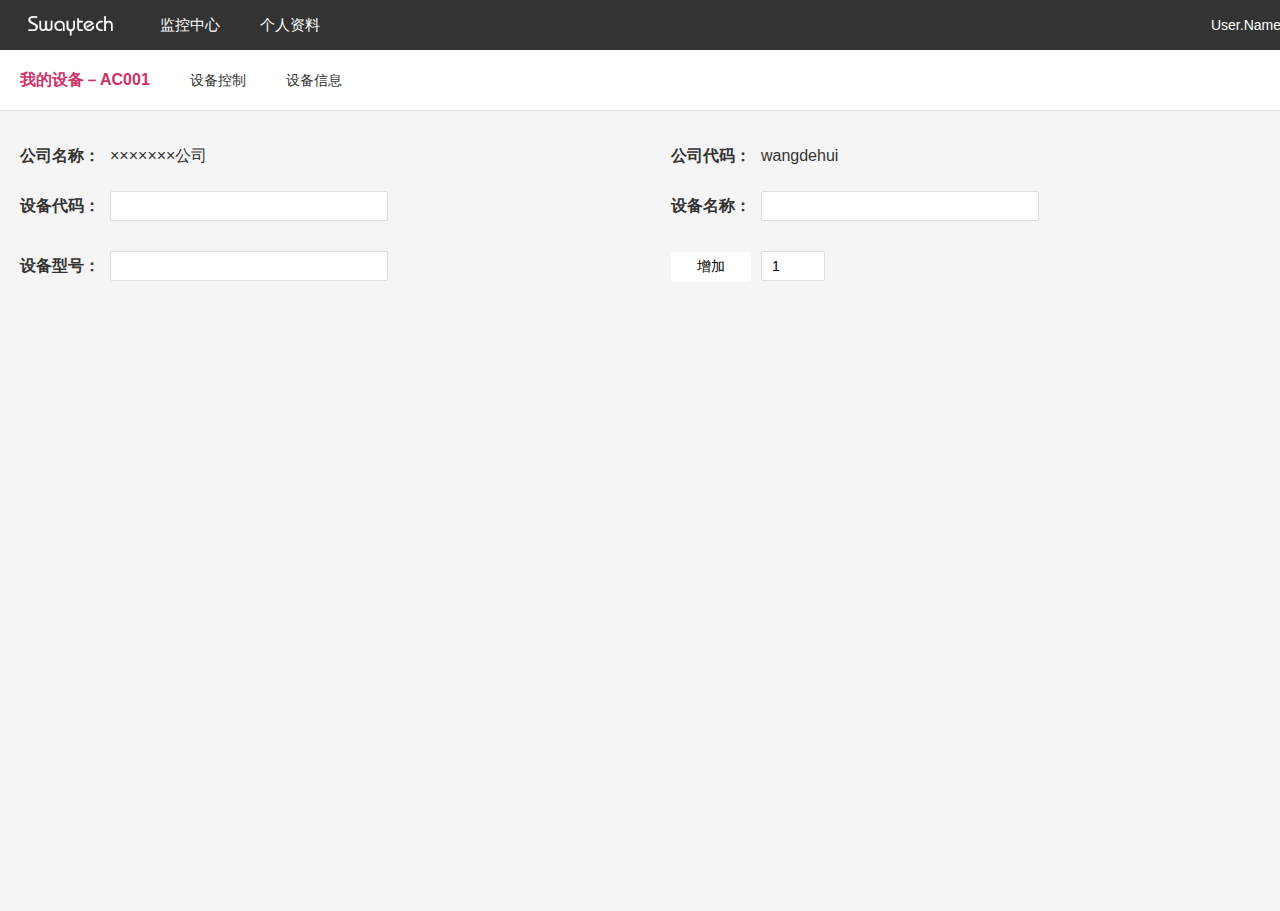
==== company_ui.html @ d2b9b959 "2015-05-13 add company-ui and functtion" ====
<html>

    <head>
		<meta charset="UTF-8" http-equiv="X-UA-Compatible" content="IE=edge">
		<title>实唯物联</title>
		
		<link rel="stylesheet" type="text/css" href="css/style.css">
		<!--<script src="http://code.jquery.com/jquery-2.1.0.min.js"></script>-->
		<script src="js-lib/jquery-2.1.1.min.js"></script>
		<script src="js-lib/jquery.flot.0.8.3.min.js"></script>
		<script src="js-lib/jquery.flot.0.8.3.time.min.js"></script>
		<script src="my-js/data_query/data_query.js"></script>
		
		<style type='text/css'>
			#tab_main{width:100%;height:780px;}
			#info_ul li{width:45%;line-height:30px;font-size:16px;padding:0 20px;margin:10px 0;display:inline-table;vertical-align:middle}
			li span{margin:0 10px;}
			li input{height:30px;margin:0 10px;}
			#dev_num{width:64px}
			.button_1{width:80px;height:30px;background:#fefefe;}
			.button_1:hover{background:#eee;}
			
			.tab_table{border-spacing:0 16px}
			.tab_table td.f{width:45%}
			.tab_table td.s{width:25%}
			.tab_table td.s input{width:40%}
			.tab_table td.t{width:30%}
			.tab_table td.f input{width:18%;height:100%;padding:3px 3px 3px 7px;margin:5px 7px}
			
			#plot_div{border-style:none;width:100%;height:300px;}
			#input_div{padding:12px 0;width:100%;height:32px;margin:10px 0 0 0;background:#e0e0e0}
			select, input{height:100%;margin:0 20px;padding:0 10px;}
			#dev_sel{width:320px}
			#did_sel{width:240px}
			#t1_input,#t2_input{width:160px}
			#box{height:13px;}

		</style>
		
		<script>
			$( function() {
				$('#com_name').html( '×××××××公司' );
				$('#com_code').html( 'wangdehui' );
/*			
				var user = '';
				
				$.post( "my-php/get_user.php", function( data ) {
					if( data=='' )
						return;
					user = data;
					$('#user_name').html( user );
				} );
				
				data_query_init();		
*/				
			} );
		</script>	
		
	</head>
	
	<body style="min-width:1349px;min-height:768px;overflow-x:hidden">
	
		<header class="header">
            <img class='logo' height=50 src='image/login/swaytech.png' />

            <ul class="nav">
                <li><a href="devs_view.html">监控中心</a></li>
                <li><a href="user.php">个人资料</a></li>
            </ul>

            <ul class="nav right">
                <li id='user_name'>User.Name</li>
                <li><a href="login.html" class="login-out">注销</a></li>
            </ul>
        </header>
		
		<div class='adminbar'>
			<p class='title'>
				<a class='title' href="javascript:void(0)" onClick=""><strong>我的设备－AC001</strong></a>
			</p>

			<ul class="nav admin">
				<li><a class="operation-control" href="javascript:void(0)" onClick="change_tab('control');">设备控制</a></li>
				<li><a class="operation-setting" href="javascript:void(0)" onClick="change_tab('set');">设备信息</a></li>
			</ul>

			<ul class="button">
				<li><button class="refresh" onclick="refresh()">刷新</button></li>
			</ul>
		</div>
		
		<div id='tab_main'>
			<ul id='info_ul'>
				<li><b>公司名称：</b><span id='com_name'></span></li>
				<li><b>公司代码：</b><span  id='com_code'></span></li>
				<li><b>设备代码：</b><input id='dev_code' type='text'/></li>
				<li><b>设备名称：</b><input id='dev_name' type='text'/></li>
				<li><b>设备型号：</b><input id='dev_model' type='text'/></li>
				<li><button class='button_1'>增加</button><input id='dev_num' type='text' value='1'/></li>
			</ul>		
		</div>

	</body>
	
</html>
---- css/style.css ----
@import url("font.css");

*{margin:0;padding:0;border:0}
html{-webkit-text-size-adjust:none}
body{margin:0 auto;color:#333;background:#f5f5f5;font-size:14px;font-family:"Microsoft Yahei","Helvetica Neue",Helvetica,Arial,sans-serif;line-height:24px;cursor:default}
article,aside,details,figcaption,figure,footer,header,hgroup,nav,section,main{display:block}
input,textarea,button{outline:0;border-radius:2px;font-size:14px;font-family:"Microsoft Yahei","Lucida Grande","Lucida Sans Unicode",Helvetica,Arial,Verdana,sans-serif;-webkit-appearance:none}
input[type="checkbox"]{-webkit-appearance:checkbox}
textarea{resize:none}
label,button{cursor:pointer}
h1,h2,h3,h4,h5,h6{font-size:16px;}
a:link,a:visited{color:#333;text-decoration:none;cursor:pointer;-webkit-transition:.3s ease-in-out;-moz-transition:.3s ease-in-out;-o-transition:.3s ease-in-out;transition:.3s ease-in-out}
a:hover{color:#009999;text-decoration:none}
a.color:link,a.color:visited{color:#009999}
a.color:hover{color:#333}
.clear{clear:both}
::selection{background:#009999;color:#fff}
::-moz-selection{background:#009999;color:#fff}
embed[type="application/thunder_download_plugin"]{display:none}

.green{color:green}
.red{color:red}
.blue{color:blue}

.header{background:#333;height:50px;color:#fff;line-height:50px}
.header .logo{font-size:18px;float:left;margin-right:20px;color:#009999;margin-left:20px}
		
.nav{z-index:10;float:left;display:block;margin:0 auto;list-style:none;font-size:15px}
.nav li{position:relative;float:left;list-style:none}
.nav li a{display:block;margin:0 20px;line-height:50px}
.nav li a:link,.nav li a:visited{color:#fff}
.nav li a:hover{color:#009999}
.nav.right{float:right;font-size:14px;font-weight:normal;margin-right:20px}
.nav.right li a{display:block;margin:0;}
.nav.right li a.login-out{margin-left:20px}
.nav.right li a:hover{color:#009999}
.nav.admin li a{line-height:60px;font-size:14px}
.nav.admin li a:link,.nav.admin li a:visited{color:#333}
.nav.admin li a:hover{color:#009999}
.nav:after{clear:both;display:table;content:"";line-height:0}

main{margin:0 auto;}
main:after{clear:both;display:table;content:"";line-height:0}

.title a{padding-left:20px;line-height:44px;color:#cc3366;font-size:15px}
.title a:hover{color:#3300ff}

.adminbar{height:60px;line-height:80px;background:#fff;padding:0 20px;margin-bottom:20px;border-bottom:1px solid #ddd}
.adminbar .title{float:left;margin-right:10px;padding:0;line-height:60px;}
.adminbar .title strong{font-size:16px}
.adminbar .title span{color:#666;margin-left:10px}
.adminbar .button{float:right;list-style:none;line-height:26px;margin:16px 0 0}
.adminbar .button li{float:left}
.adminbar .view{margin-right:20px;padding:0 10px;border:1px solid #ddd;border-radius:2px}
.adminbar .refresh{line-height:26px;float:right;font-size:13px;padding:0 10px;border:1px solid #ddd;border-radius:2px;background:#fff}
.adminbar .refresh:hover{color:#009999}

table.default{width:100%;border-collapse:collapse;font-size:13px;border:1px solid #ddd}
table.default th{padding:0 20px;background:#fff;font-size:14px;border-bottom:1px solid #eee}
table.default tr{height:50px}
table.default .fff{background:#fff}
table.default .f5{background:#f5f5f5}
table.default td{padding:0 20px;border-top:1px solid #eee}
table.default .status-green{color:green}

table.style2 th{width:100px;text-align:left;}

table.devs_table tr:nth-child(odd) {background:#fff}
table.hover_table tr:hover {opacity:0.5}

.tab_table{list-style:none;width:100%;float:left;margin-bottom:30px;padding:0 10px}
.tab_table .title{margin-bottom:17px;padding-left:20px;text-align:left;font-size:16px;font-weight:bold;color:#009999}
.tab_table tbody th,td{padding:5px 0 5px 30px;text-align:left;font-size:16px;font-weight:normal}
.tab .button{width:100%;float:left;list-style:none;line-height:36px;margin:16px 0 57px 30%}
.tab .button li{float:left;padding-left:60px}
.tab .button .set_button{width:77px;height:43px;line-height:26px;float:right;font-size:17px;padding:0 10px;border:1px solid #ddd;border-radius:4px;background:#fff}
.tab .button .set_button:hover{color:#009999}

.tab_table .alarm_rel{border:1px solid #ddd;padding:5px;width:81px;margin-bottom:10px;font-size:16px}

div#devices1{margin:0 20px 30px}

ul#devices2{list-style:none}
ul#devices2:after{clear:both;display:table;content:"";line-height:0}
ul#devices2 li{width:25%;height:200px;float:left;margin:0 0 30px}
ul#devices2 li .device{margin:0 20px;background:#fff;height:100%;border-radius:2px;border:1px solid #ddd}
ul#devices2 li .device .logo{height:150px;line-height:150px;text-align:center;font-size:18px;color:#009999;border-bottom:1px solid #f5f5f5}
ul#devices2 li .device .name{height:50px;line-height:50px;text-align:center;}
ul#devices2 li:hover{opacity:0.6}

ul#new_img{list-style:none;margin-bottom:30px}
ul#new_img:after{clear:both;display:table;content:"";line-height:0}
ul#new_img li{width:25%;float:left}
ul#new_img li .img{margin:5px 20px;padding:10px;background:#fff;position:relative;border-radius:2px;border:1px solid #ddd}
ul#new_img li time{font-size:13px;position:absolute;bottom:6px;padding:5px 10px}
ul#new_img li img{width:100%;display:block}

#dev_info{width:100%;height:250px;padding:20px;margin-bottom:30px;background:#303030}
.dev_info_li,.data_info_li{list-style:none;float:left;width:34%;height:100%;background:rgba(255,255,255,0.95);border-radius:2px;}
.data_info_li{margin-left:40px}
.dev_info_li table{margin-top:20px;width:100%;padding:0 15px}
.dev_info_li caption{padding-left:20px;line-height:20px;margin-bottom:10px;text-align:left}
.dev_info_li th{font-weight:500}

.data_info_li table{margin-top:20px;width:100%;padding:0 20px}
.data_info_li caption{padding-left:20px;line-height:20px;margin-bottom:10px;text-align:left}
.data_info_li th{font-weight:500}

.modules{list-style:none;width:100%;float:left;margin-bottom:30px;padding:0 10px}
.modules .title{padding:0 0 0 10px;border-bottom:1px solid #eee;margin:0 10px;margin-bottom:8px}
.module{float:left;padding:0 5px;width:47.5%;background:#fff;margin:5px 10px;border-radius:2px;border:1px solid #ddd}

li.module .flot_holder{width:100%;height:240px}
#tooltip{position:absolute;border:1px solid rgb(255, 221, 221);padding:2px;opacity:0.8;top:470px;left:472px;display:block;background-color:rgb(255, 238, 238)}

#operation-data{width:1000px;display:none}
#operation-data .data{padding-bottom:10px}
#operation-control{display:none}
#operation-setting{display:none;width:500px}
#operation-setting .setting{padding:10px;}
#operation-setting .title{border-bottom:1px solid #ddd}

input[type="text"],input[type="password"]{border:1px solid #ddd;padding:10px;width:278px;margin-bottom:10px}
label{line-height:38px}
input[type="checkbox"]{margin-right:10px}
input[type="submit"]{padding:10px 20px;cursor:pointer;color:#fff;background:#009999}
input[type="submit"]:hover{color:#009999;background:#ddd}

.login{position:absolute;top:50%;left:50%;margin:-88px 0 0 -150px}
form#loginform{width:300px;margin:0 auto}
form#loginform:after{clear:both;display:table;content:"";line-height:0}
form#loginform input[type="submit"]{float:right}
form#loginform input[type="text"],form#loginform input[type="password"]{margin-bottom:30px}

form#user_edit{margin:30px 0 0 100px}
form#user_edit p.desc{margin-bottom:14px}
form#user_edit table th{width:100px;text-align:left}

#alarm_ul{list-style-type:none;border-radius:4px;text-align:center;position:absolute;left:60%;top:45%;width:280px;height:80px;line-height:80px;background:rgb(255,120,120)}

footer{text-align:center;background:#fff;padding:20px;}
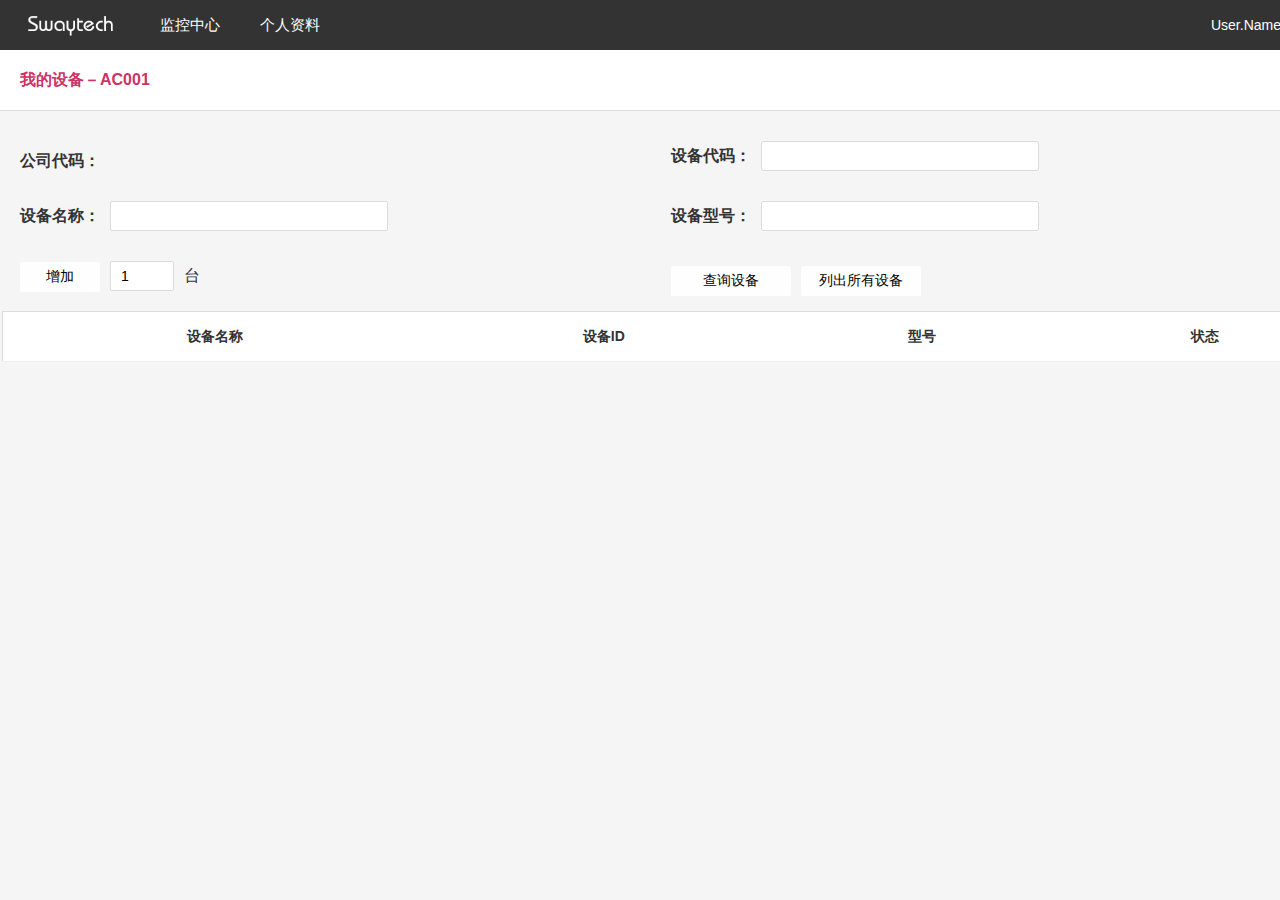
==== commit 85a54c4a: "2015-05-15 working with company_ui.html" ====
--- a/company_ui.html
+++ b/company_ui.html
@@ -9,50 +9,66 @@
 		<script src="js-lib/jquery-2.1.1.min.js"></script>
 		<script src="js-lib/jquery.flot.0.8.3.min.js"></script>
 		<script src="js-lib/jquery.flot.0.8.3.time.min.js"></script>
-		<script src="my-js/data_query/data_query.js"></script>
 		
 		<style type='text/css'>
-			#tab_main{width:100%;height:780px;}
+			#tab_main{width:100%;}
 			#info_ul li{width:45%;line-height:30px;font-size:16px;padding:0 20px;margin:10px 0;display:inline-table;vertical-align:middle}
 			li span{margin:0 10px;}
 			li input{height:30px;margin:0 10px;}
 			#dev_num{width:64px}
-			.button_1{width:80px;height:30px;background:#fefefe;}
-			.button_1:hover{background:#eee;}
+			.button_1, .button_2{width:80px;height:30px;background:#fefefe;}
+			.button_1:hover, .button_2:hover{background:#eee;}
+			.button_2{width:120px;margin:0 10px 0 0;}
 			
-			.tab_table{border-spacing:0 16px}
-			.tab_table td.f{width:45%}
-			.tab_table td.s{width:25%}
-			.tab_table td.s input{width:40%}
-			.tab_table td.t{width:30%}
-			.tab_table td.f input{width:18%;height:100%;padding:3px 3px 3px 7px;margin:5px 7px}
-			
-			#plot_div{border-style:none;width:100%;height:300px;}
-			#input_div{padding:12px 0;width:100%;height:32px;margin:10px 0 0 0;background:#e0e0e0}
-			select, input{height:100%;margin:0 20px;padding:0 10px;}
-			#dev_sel{width:320px}
-			#did_sel{width:240px}
-			#t1_input,#t2_input{width:160px}
-			#box{height:13px;}
-
+			#devs_info_bar{margin-left:300px;padding-left:200px;}
 		</style>
 		
 		<script>
+			var user_info = new Object();
+			var devs = new Array();
+			
 			$( function() {
-				$('#com_name').html( '×××××××公司' );
-				$('#com_code').html( 'wangdehui' );
-/*			
+		
 				var user = '';
 				
-				$.post( "my-php/get_user.php", function( data ) {
+				$.post( "my-php/company_ui/get_user_info.php", function( data ) {
 					if( data=='' )
 						return;
-					user = data;
-					$('#user_name').html( user );
+					//console.log( data );
+					user_info = JSON.parse( data );
+					$('#user_name').html( user_info.user );
+					$('#com_name strong').html( user_info.m_name );
+					$('#com_code').html( user_info.m_code );
+				} );
+
+				$.post( "my-php/company_ui/get_devs_num.php", function( data ) {
+					if( data=='' )
+						return;
+					$('#devs_info_bar').html( '目前拥有 '+data+' 台设备' );
 				} );
 				
-				data_query_init();		
-*/				
+				$('#list_all_devs').click( function() {
+					$.post( "my-php/company_ui/get_devs.php", function( data ) {
+						devs = [];
+						var mid = JSON.parse( data );
+						devs = mid.devs;
+						delete mid;
+						
+						var devs_table = $('#devices1').children('table.devs_table').children('tbody');
+						devs_table.find('.devs_info_tr').remove();
+						
+						$.each( devs, function(dev_i,value) {
+							add_dev_tr( devs_table, dev_i );
+						} );
+					} );
+				} );
+				
+				$('#query_dev').click( function () {
+					var devs_table = $('#devices1').children('table.devs_table').children('tbody');
+					devs_table.find('.devs_info_tr').remove();
+					devs = [];
+				} );
+				
 			} );
 		</script>	
 		
@@ -76,9 +92,10 @@
 		
 		<div class='adminbar'>
 			<p class='title'>
-				<a class='title' href="javascript:void(0)" onClick=""><strong>我的设备－AC001</strong></a>
+				<a id='com_name' class='title' href="javascript:void(0)" onClick=""><strong>我的设备－AC001</strong></a>
+				<span id='devs_info_bar'></span>
 			</p>
-
+<!--			
 			<ul class="nav admin">
 				<li><a class="operation-control" href="javascript:void(0)" onClick="change_tab('control');">设备控制</a></li>
 				<li><a class="operation-setting" href="javascript:void(0)" onClick="change_tab('set');">设备信息</a></li>
@@ -87,19 +104,61 @@
 			<ul class="button">
 				<li><button class="refresh" onclick="refresh()">刷新</button></li>
 			</ul>
+-->
 		</div>
 		
 		<div id='tab_main'>
 			<ul id='info_ul'>
-				<li><b>公司名称：</b><span id='com_name'></span></li>
 				<li><b>公司代码：</b><span  id='com_code'></span></li>
 				<li><b>设备代码：</b><input id='dev_code' type='text'/></li>
 				<li><b>设备名称：</b><input id='dev_name' type='text'/></li>
 				<li><b>设备型号：</b><input id='dev_model' type='text'/></li>
-				<li><button class='button_1'>增加</button><input id='dev_num' type='text' value='1'/></li>
+				<li><button class='button_1'>增加</button><input id='dev_num' type='text' value='1'/>台</li>
+				<li><button class='button_2' id='query_dev' >查询设备</button><button class='button_2' id='list_all_devs'>列出所有设备</button></li>
 			</ul>		
 		</div>
 
+		
+		<div id='devices1' style='margin:0 2px;'>
+			<table class="default devs_table hover_table">
+				<tbody>
+					<tr>
+						<th width="30%">设备名称</th>
+						<th width="25%">设备ID</th>
+						<th width="20%">型号</th>
+						<th width="20%">状态</th>
+					</tr>
+				</tbody>
+			</table>
+		</div>
+		
 	</body>
 	
+	<script>
+		// devs_table - 添加设备 tr 元素的父对象，jquery对象
+		// dev_i - 待添加设备在 devs 数组中的索引
+		function add_dev_tr( devs_table, dev_i ) {
+							   
+			var tr = $('<tr class="devs_info_tr"></tr>');
+			tr.attr( 'id', devs[dev_i].g1 );
+			
+			var td_name = $('<td class="nickname"></td>');
+			td_name.html('<a>'+devs[dev_i].n+'</a>');
+			tr.append( td_name );
+			
+			var td_g1 = $('<td>'+devs[dev_i].g1+'</td>');
+			tr.append( td_g1 );
+			
+			var td_model = $('<td>'+devs[dev_i].m+'</td>');
+			tr.append( td_model );
+			
+			var td_state = $('<td class="green">'+devs[dev_i].s+'</td>');
+			tr.append( td_state );
+			
+			devs_table.append( tr );
+		}
+		
+		
+	</script>
+	
 </html>	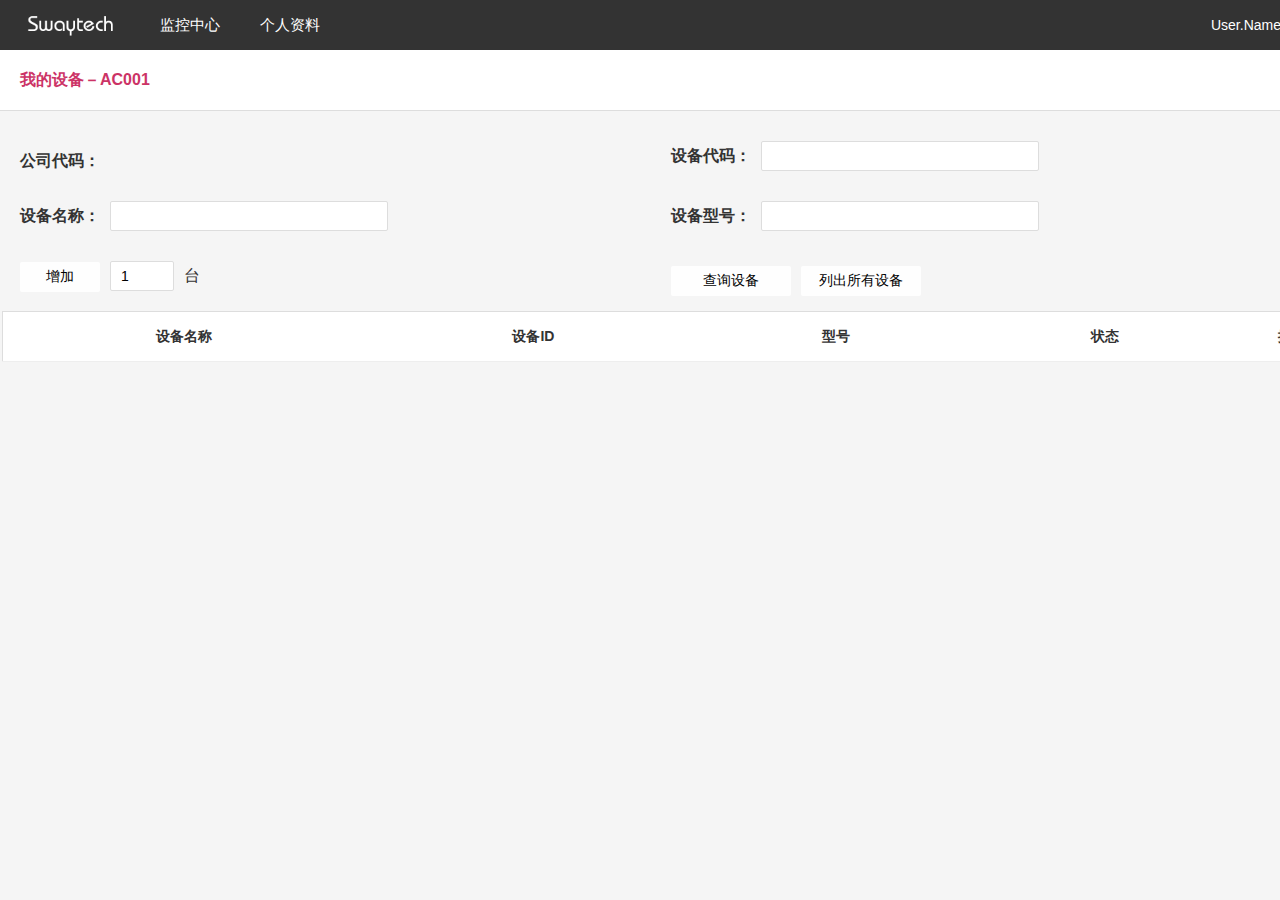
==== commit 153dab98: "2015-05-16" ====
--- a/company_ui.html
+++ b/company_ui.html
@@ -19,8 +19,12 @@
 			.button_1, .button_2{width:80px;height:30px;background:#fefefe;}
 			.button_1:hover, .button_2:hover{background:#eee;}
 			.button_2{width:120px;margin:0 10px 0 0;}
+			#add_res{margin-left:30px;color:#cc3366}
 			
 			#devs_info_bar{margin-left:300px;padding-left:200px;}
+			.del_a{cursor:hand;text-decoration:underline;}
+			
+			.high_light{color:#cc3366;}
 		</style>
 		
 		<script>
@@ -47,7 +51,7 @@
 					$('#devs_info_bar').html( '目前拥有 '+data+' 台设备' );
 				} );
 				
-				$('#list_all_devs').click( function() {
+				$('#list_all_devs_b').click( function() {
 					$.post( "my-php/company_ui/get_devs.php", function( data ) {
 						devs = [];
 						var mid = JSON.parse( data );
@@ -63,10 +67,54 @@
 					} );
 				} );
 				
-				$('#query_dev').click( function () {
-					var devs_table = $('#devices1').children('table.devs_table').children('tbody');
-					devs_table.find('.devs_info_tr').remove();
-					devs = [];
+				$('#query_dev_b').click( function () {
+					var dev_name = $('#dev_name').val();
+					var dev_model = $('#dev_model').val();
+					var dev_id = $('#dev_code').val();
+								
+					$.post( "my-php/company_ui/query_dev.php", {'name':dev_name,'model':dev_model,'g1':dev_id}, function( data ) {
+						var devs_table = $('#devices1').children('table.devs_table').children('tbody');
+						devs_table.find('.devs_info_tr').remove();
+						devs = [];
+						
+						var mid = JSON.parse( data );
+						devs = mid.devs;
+						delete mid;
+						
+						$.each( devs, function(dev_i,value) {
+							add_dev_tr( devs_table, dev_i );
+						} );
+						
+					} );
+									
+				} );
+				
+				$('#add_devs_b').click( function () {
+					var dev_name = $('#dev_name').val();
+					var dev_model = $('#dev_model').val();
+					var dev_num = $('#dev_num').val();
+					
+					if( dev_name=='' || dev_model=='' || dev_num=='' )
+						return;
+						
+					$.post( "my-php/company_ui/company_add_devs.php", {'name':dev_name,'model':dev_model,'dev_num':dev_num}, function( data ) {
+						if( data=='' )
+							$('#add_res').html( '<strong>成功添加 0 台设备</strong>' ).show(0).delay(3000).hide(0);
+						else
+							$('#add_res').html( '<strong>成功添加 '+data+' 台设备</strong>' ).show(0).delay(3000).hide(0);
+							
+						$.post( "my-php/company_ui/get_devs_num.php", function( data ) {
+							if( data=='' )
+								return;
+								
+							$('#devs_info_bar').html( '目前拥有<strong class="high_light" style="font-size:20px;"> '+data+' </strong>台设备' );
+							
+							setTimeout( function() { 
+								$('#devs_info_bar').html( '目前拥有 '+data+' 台设备' );
+							}, 2000 );
+						} );
+						
+					} );
 				} );
 				
 			} );
@@ -113,8 +161,8 @@
 				<li><b>设备代码：</b><input id='dev_code' type='text'/></li>
 				<li><b>设备名称：</b><input id='dev_name' type='text'/></li>
 				<li><b>设备型号：</b><input id='dev_model' type='text'/></li>
-				<li><button class='button_1'>增加</button><input id='dev_num' type='text' value='1'/>台</li>
-				<li><button class='button_2' id='query_dev' >查询设备</button><button class='button_2' id='list_all_devs'>列出所有设备</button></li>
+				<li><button class='button_1' id='add_devs_b'>增加</button><input id='dev_num' type='text' value='1'/>台<span id='add_res'></span></li>
+				<li><button class='button_2' id='query_dev_b' >查询设备</button><button class='button_2' id='list_all_devs_b'>列出所有设备</button></li>
 			</ul>		
 		</div>
 
@@ -123,10 +171,11 @@
 			<table class="default devs_table hover_table">
 				<tbody>
 					<tr>
-						<th width="30%">设备名称</th>
+						<th width="27%">设备名称</th>
 						<th width="25%">设备ID</th>
 						<th width="20%">型号</th>
 						<th width="20%">状态</th>
+						<th width="8%">操作</th>
 					</tr>
 				</tbody>
 			</table>
@@ -155,6 +204,47 @@
 			var td_state = $('<td class="green">'+devs[dev_i].s+'</td>');
 			tr.append( td_state );
 			
+			var td_state = $('<td class="green"><a class="del_a">删除</a></td>');
+			tr.append( td_state );
+			
+			$('.del_a').click( function() {
+				var main = $(this).parent().parent();
+
+				var g1 = main.attr( 'id' );
+				var index = -1;
+				$.each( devs, function(i,v) {
+					if( v.g1==g1 ) {
+						index = i;
+						return false;
+					}
+				} );
+				
+				if( index>=0 ) {
+					$.post( "my-php/company_ui/delete_dev.php", {'g1':g1}, function(data) {
+
+						if( data==='OK' ) {
+							main.hide( 800, 'linear', function() {
+								$(this).remove();
+							} );
+							
+							devs.splice( index, 1 );
+	
+							$.post( "my-php/company_ui/get_devs_num.php", function( data ) {
+								if( data=='' )
+									return;
+								$('#devs_info_bar').html( '目前拥有<strong class="high_light" style="font-size:20px;"> '+data+' </strong>台设备' );
+								setTimeout( function() { 
+									$('#devs_info_bar').html( '目前拥有 '+data+' 台设备' );
+								}, 2000 );
+							} );
+					
+						}
+					} );
+				
+				}
+			
+			} );
+				
 			devs_table.append( tr );
 		}
 		
